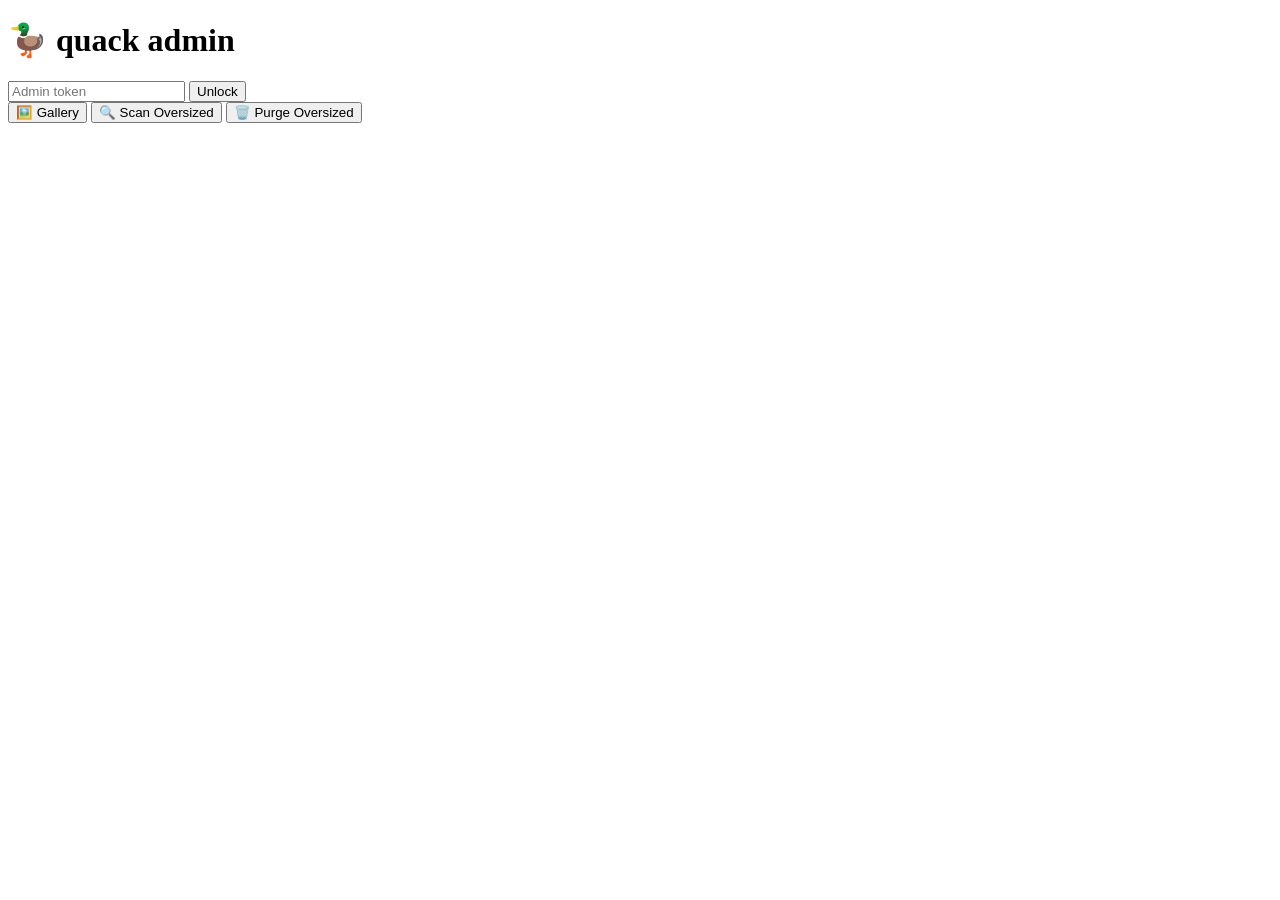
==== internal/api/static/admin.html @ eaf8ecbb "fix(scraper): use mediumgif format, add max file size guard and admin UI Tenor scraper now prefers m" ====
<!DOCTYPE html>
<html lang="en">
<head>
  <meta charset="UTF-8">
  <meta name="viewport" content="width=device-width, initial-scale=1.0">
  <title>quack admin</title>
  <link rel="icon" href="data:image/svg+xml,<svg xmlns='http://www.w3.org/2000/svg' viewBox='0 0 100 100'><text y='.9em' font-size='90'>🔧</text></svg>">
  <link rel="stylesheet" href="/style.css">
</head>
<body>
  <div class="container admin-page">
    <h1>🦆 quack admin</h1>
    <div class="admin-login" id="admin-login">
      <input type="password" id="admin-token" placeholder="Admin token" onkeydown="if(event.key==='Enter')adminLogin()" />
      <button onclick="adminLogin()">Unlock</button>
    </div>
    <div class="admin-content hidden" id="admin-content">
      <div class="admin-actions">
        <button id="btn-gallery" onclick="loadGallery()">🖼️ Gallery</button>
        <button id="btn-cleanup" onclick="runCleanup(true)">🔍 Scan Oversized</button>
        <button id="btn-cleanup-run" class="danger" onclick="runCleanup(false)">🗑️ Purge Oversized</button>
      </div>
      <div class="cleanup-result hidden" id="cleanup-result"></div>
      <div class="gallery-grid hidden" id="gallery-grid"></div>
    </div>
  </div>
  <script src="/admin.js"></script>
</body>
</html>
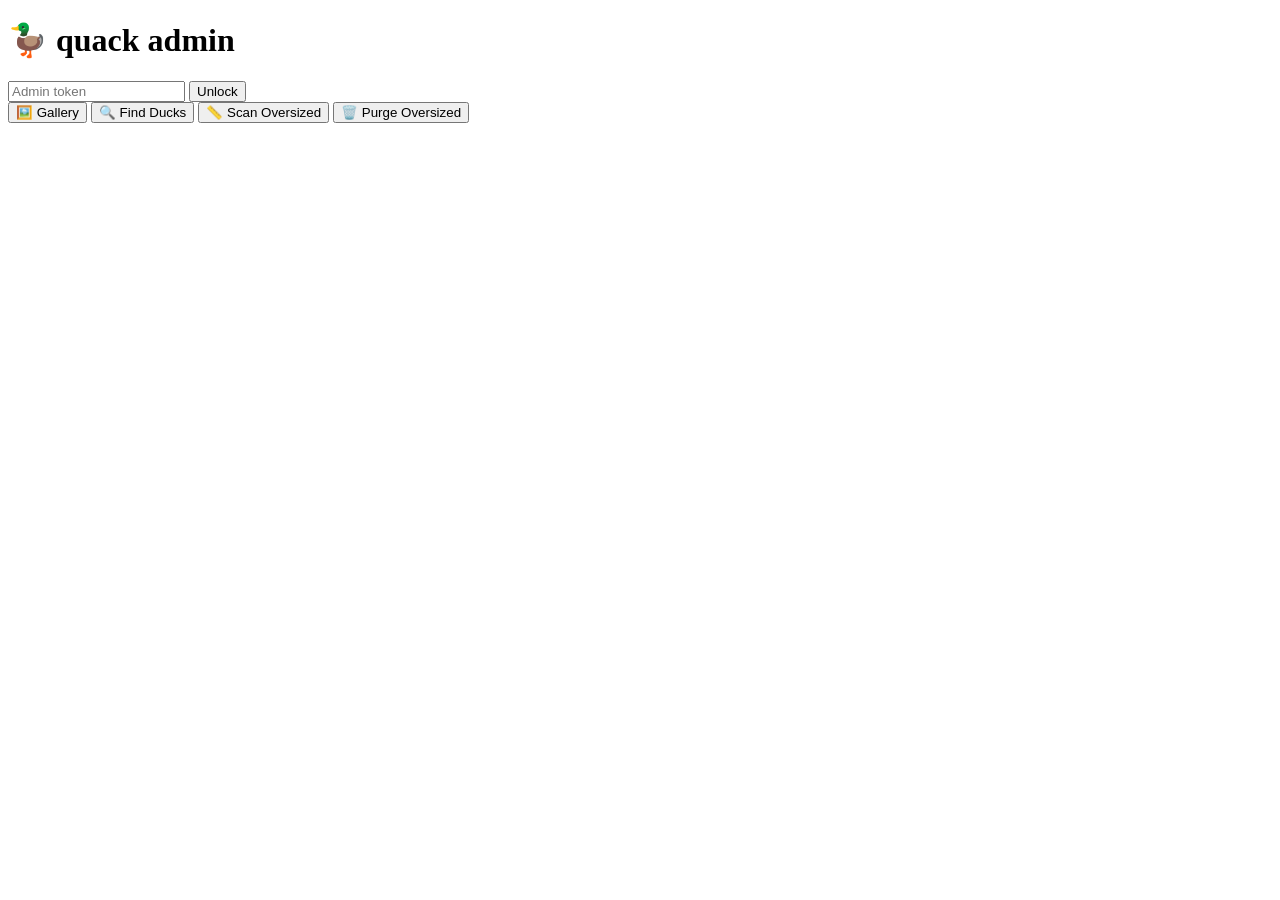
==== commit 66ee1e46: "feat(admin): paginated gallery, move scrape behind admin auth - Gallery endpoint now supports ?offse" ====
--- a/internal/api/static/admin.html
+++ b/internal/api/static/admin.html
@@ -17,11 +17,14 @@
     <div class="admin-content hidden" id="admin-content">
       <div class="admin-actions">
         <button id="btn-gallery" onclick="loadGallery()">🖼️ Gallery</button>
-        <button id="btn-cleanup" onclick="runCleanup(true)">🔍 Scan Oversized</button>
+        <button id="btn-scrape" onclick="runScrape()">🔍 Find Ducks</button>
+        <button id="btn-cleanup" onclick="runCleanup(true)">📏 Scan Oversized</button>
         <button id="btn-cleanup-run" class="danger" onclick="runCleanup(false)">🗑️ Purge Oversized</button>
       </div>
       <div class="cleanup-result hidden" id="cleanup-result"></div>
+      <div class="gallery-pager hidden" id="gallery-pager"></div>
       <div class="gallery-grid hidden" id="gallery-grid"></div>
+      <div class="gallery-pager hidden" id="gallery-pager-bottom"></div>
     </div>
   </div>
   <script src="/admin.js"></script>
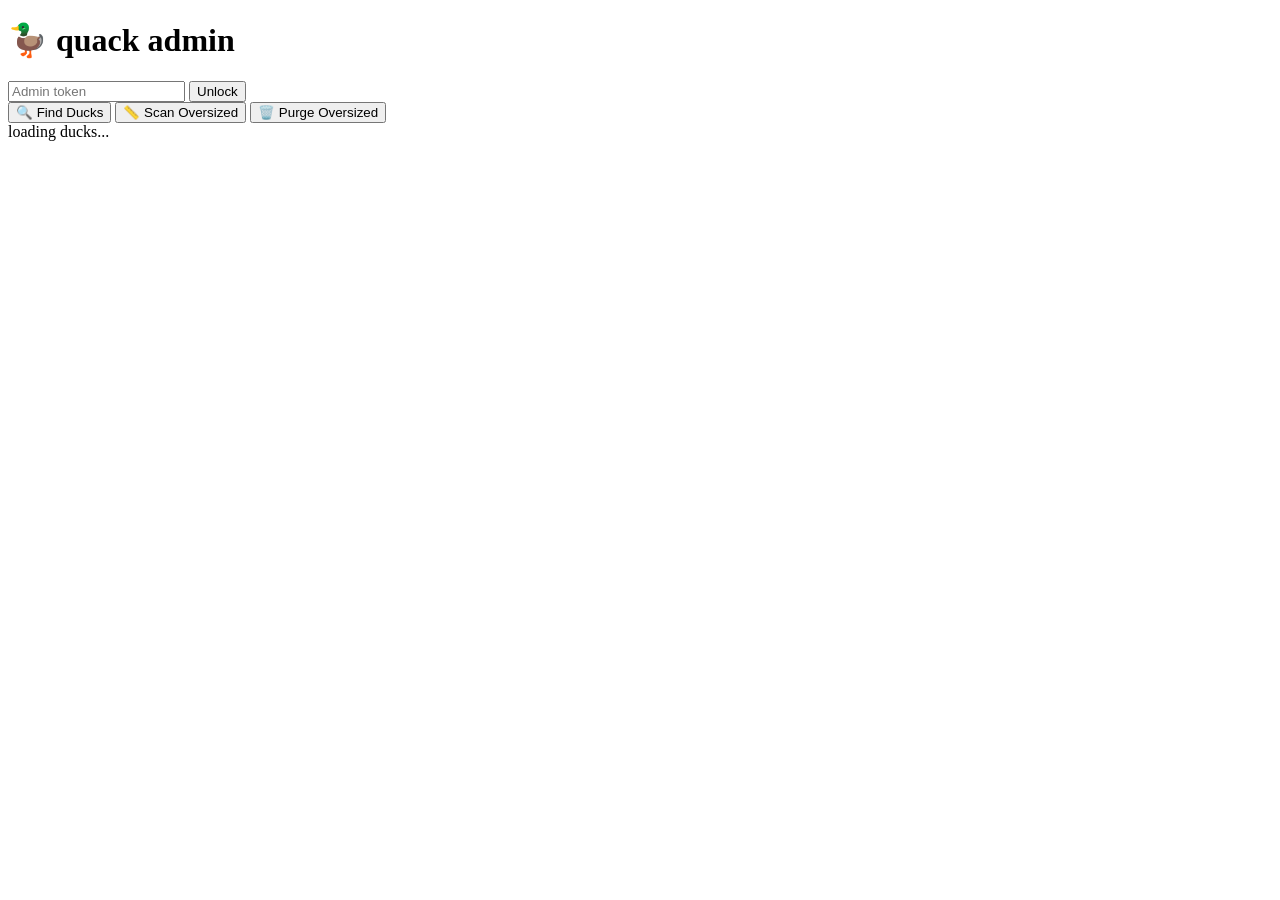
==== commit cb658f4c: "fix(admin): auto-load gallery on login, lazy load more pagination" ====
--- a/internal/api/static/admin.html
+++ b/internal/api/static/admin.html
@@ -16,15 +16,14 @@
     </div>
     <div class="admin-content hidden" id="admin-content">
       <div class="admin-actions">
-        <button id="btn-gallery" onclick="loadGallery()">🖼️ Gallery</button>
         <button id="btn-scrape" onclick="runScrape()">🔍 Find Ducks</button>
         <button id="btn-cleanup" onclick="runCleanup(true)">📏 Scan Oversized</button>
         <button id="btn-cleanup-run" class="danger" onclick="runCleanup(false)">🗑️ Purge Oversized</button>
       </div>
       <div class="cleanup-result hidden" id="cleanup-result"></div>
+      <div class="gallery-grid" id="gallery-grid"></div>
+      <div class="gallery-loading hidden" id="gallery-loading">loading ducks...</div>
       <div class="gallery-pager hidden" id="gallery-pager"></div>
-      <div class="gallery-grid hidden" id="gallery-grid"></div>
-      <div class="gallery-pager hidden" id="gallery-pager-bottom"></div>
     </div>
   </div>
   <script src="/admin.js"></script>
